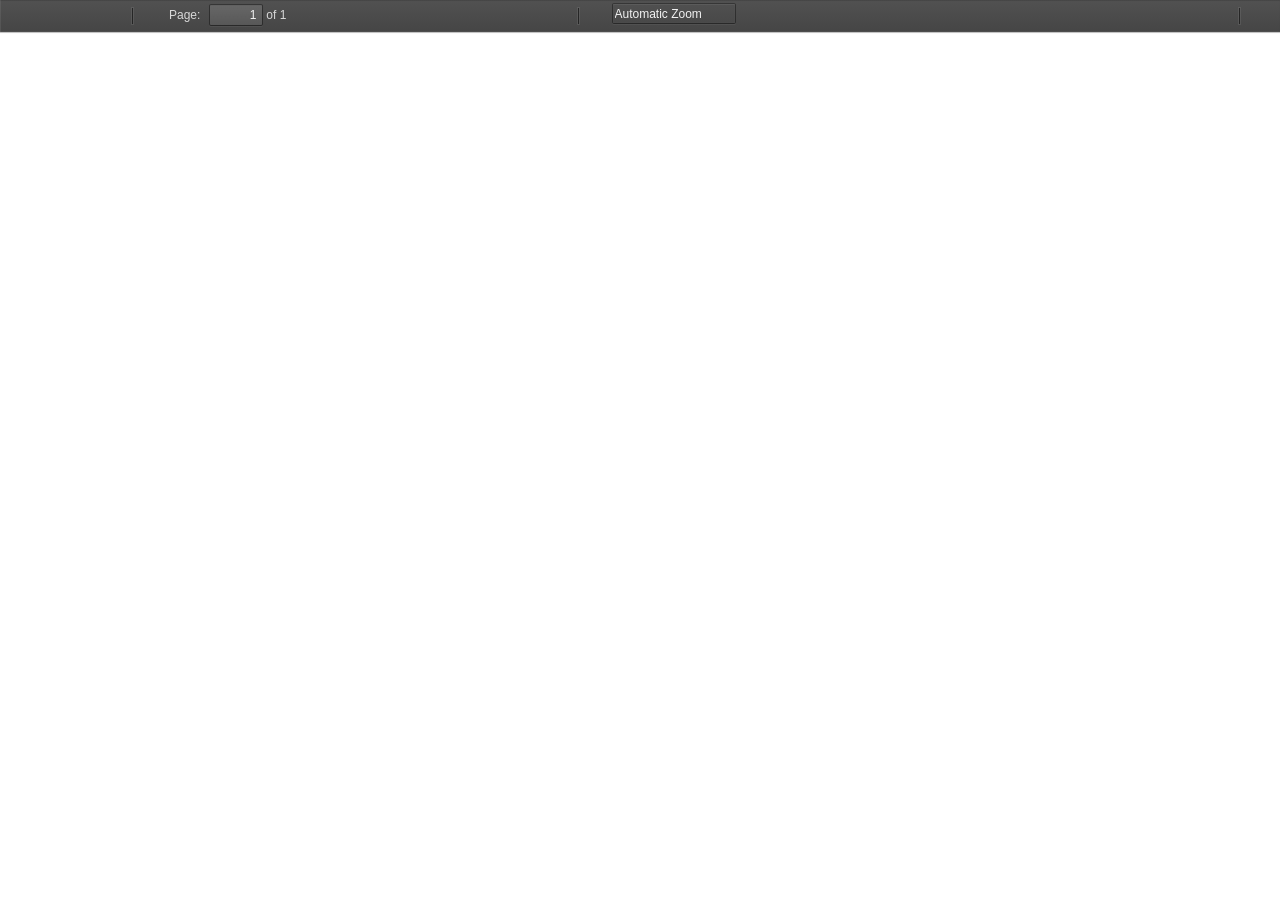
==== a_003.html @ 2f5e7e97 "init commit" ====
<!DOCTYPE html>
<!--
Copyright 2012 Mozilla Foundation

Licensed under the Apache License, Version 2.0 (the "License");
you may not use this file except in compliance with the License.
You may obtain a copy of the License at

    http://www.apache.org/licenses/LICENSE-2.0

Unless required by applicable law or agreed to in writing, software
distributed under the License is distributed on an "AS IS" BASIS,
WITHOUT WARRANTIES OR CONDITIONS OF ANY KIND, either express or implied.
See the License for the specific language governing permissions and
limitations under the License.

Adobe CMap resources are covered by their own copyright and license:
http://sourceforge.net/adobe/cmap/wiki/License/
-->
<html dir="ltr" mozdisallowselectionprint="" moznomarginboxes=""><head>
<meta http-equiv="content-type" content="text/html; charset=UTF-8">
<meta charset="utf-8">
<meta name="viewport" content="width=device-width, initial-scale=1, maximum-scale=1">
<meta name="google" content="notranslate">
<meta name="keywords" content="pdf viewer, pdf reader, online pdf viewer, online pdf reader, web pdf viewer">
<title>No Name</title>

<link rel="stylesheet" href="a_data_003/viewer_1.1.480.css">
<link rel="resource" type="application/l10n" href="https://ehubsoft.herokuapp.com/psviewer/pdfviewer/web/locale/locale.properties">
<script>
var gworkerSrc='https://iblogbox.github.io/js/pdfviewer/pdf.worker_1.1.480.js';
var gcMapUrl='https://ehubsoft.herokuapp.com/psviewer/pdfviewer/web/cmaps/';
</script>
<script src="a_data_003/all_1.1.480.js"></script>
<script src="a_data_003/zip_viewer_1.1.480.js"></script>

<style>
body{
	font-family: Arial, Helvetica, sans-serif;
}
</style>
<script>
function proc_load(bloburl,filename,norevoke){
	document.getElementById('viewerContainer').style.visibility='hidden';
	PDFView.open(bloburl, 0, null, null, null, filename, norevoke);
	setTimeout(function(){
		document.getElementById('viewerContainer').style.visibility='visible';
	},300);
}
function init(){
  document.getElementById('viewBookmark').setAttribute('hidden', 'true');
  document.getElementById('secondaryViewBookmark').setAttribute('hidden', 'true');
  document.getElementById('presentationMode').setAttribute('hidden', 'true');
  document.getElementById('secondaryPresentationMode').setAttribute('hidden', 'true');
}
</script>

  </head>

  <body tabindex="1">
    <div id="outerContainer" class="loadingInProgress">

      <div id="sidebarContainer">
        <div id="toolbarSidebar">
          <div class="splitToolbarButton toggled">
            <button id="viewThumbnail" class="toolbarButton group toggled" title="Show Thumbnails" tabindex="2" data-l10n-id="thumbs">
               <span data-l10n-id="thumbs_label">Thumbnails</span>
            </button>
            <button id="viewOutline" class="toolbarButton group" title="Show Document Outline" tabindex="3" data-l10n-id="outline" disabled="disabled">
               <span data-l10n-id="outline_label">Document Outline</span>
            </button>
            <button id="viewAttachments" class="toolbarButton group" title="Show Attachments" tabindex="4" data-l10n-id="attachments" disabled="disabled">
               <span data-l10n-id="attachments_label">Attachments</span>
            </button>
          </div>
        </div>
        <div id="sidebarContent">
          <div id="thumbnailView"><a href="#page=1" title="Page 1"><div id="thumbnailContainer1" class="thumbnail selected"><div class="thumbnailSelectionRing" style="width: 100px; height: 128px;"></div></div></a></div>
          <div id="outlineView" class="hidden"></div>
          <div id="attachmentsView" class="hidden"></div>
        </div>
      </div>  <!-- sidebarContainer -->

      <div id="mainContainer">
        <div class="findbar hidden doorHanger hiddenSmallView" id="findbar">
          <label for="findInput" class="toolbarLabel" data-l10n-id="find_label">Find:</label>
          <input id="findInput" class="toolbarField" tabindex="91">
          <div class="splitToolbarButton">
            <button class="toolbarButton findPrevious" title="Find the previous occurrence of the phrase" id="findPrevious" tabindex="92" data-l10n-id="find_previous">
              <span data-l10n-id="find_previous_label">Previous</span>
            </button>
            <div class="splitToolbarButtonSeparator"></div>
            <button class="toolbarButton findNext" title="Find the next occurrence of the phrase" id="findNext" tabindex="93" data-l10n-id="find_next">
              <span data-l10n-id="find_next_label">Next</span>
            </button>
          </div>
          <input type="checkbox" id="findHighlightAll" class="toolbarField">
          <label for="findHighlightAll" class="toolbarLabel" tabindex="94" data-l10n-id="find_highlight">Highlight all</label>
          <input type="checkbox" id="findMatchCase" class="toolbarField">
          <label for="findMatchCase" class="toolbarLabel" tabindex="95" data-l10n-id="find_match_case_label">Match case</label>
          <span id="findMsg" class="toolbarLabel"></span>
        </div>  <!-- findbar -->

        <div id="secondaryToolbar" class="secondaryToolbar hidden doorHangerRight">
          <div id="secondaryToolbarButtonContainer" style="max-height: 861px;">
            <button id="secondaryPresentationMode" class="secondaryToolbarButton presentationMode visibleLargeView" title="Switch to Presentation Mode" tabindex="51" data-l10n-id="presentation_mode" hidden="true">
              <span data-l10n-id="presentation_mode_label">Presentation Mode</span>
            </button>

            <button id="secondaryOpenFile" class="secondaryToolbarButton openFile visibleLargeView" title="Open File" tabindex="52" data-l10n-id="open_file">
              <span data-l10n-id="open_file_label">Open</span>
            </button>

			<button id="secondaryPrint" class="secondaryToolbarButton print visibleMediumView" title="Print" tabindex="53" data-l10n-id="print">
              <span data-l10n-id="print_label">Print</span>
            </button>

            <button id="secondaryDownload" class="secondaryToolbarButton download visibleMediumView" title="Download" tabindex="54" data-l10n-id="download">
              <span data-l10n-id="download_label">Download</span>
            </button>

            <a href="#page=1&amp;zoom=auto,-19,804" id="secondaryViewBookmark" class="secondaryToolbarButton bookmark visibleSmallView" title="Current view (copy or open in new window)" tabindex="55" data-l10n-id="bookmark" hidden="true">
              <span data-l10n-id="bookmark_label">Current View</span>
            </a>

            <div class="horizontalToolbarSeparator visibleLargeView"></div>

            <button id="firstPage" class="secondaryToolbarButton firstPage" title="Go to First Page" tabindex="56" data-l10n-id="first_page" disabled="disabled">
              <span data-l10n-id="first_page_label">Go to First Page</span>
            </button>
            <button id="lastPage" class="secondaryToolbarButton lastPage" title="Go to Last Page" tabindex="57" data-l10n-id="last_page" disabled="disabled">
              <span data-l10n-id="last_page_label">Go to Last Page</span>
            </button>

            <div class="horizontalToolbarSeparator"></div>

            <button id="pageRotateCw" class="secondaryToolbarButton rotateCw" title="Rotate Clockwise" tabindex="58" data-l10n-id="page_rotate_cw">
              <span data-l10n-id="page_rotate_cw_label">Rotate Clockwise</span>
            </button>
            <button id="pageRotateCcw" class="secondaryToolbarButton rotateCcw" title="Rotate Counterclockwise" tabindex="59" data-l10n-id="page_rotate_ccw">
              <span data-l10n-id="page_rotate_ccw_label">Rotate Counterclockwise</span>
            </button>

            <div class="horizontalToolbarSeparator"></div>

            <button id="toggleHandTool" class="secondaryToolbarButton handTool" title="Enable hand tool" tabindex="60" data-l10n-id="hand_tool_enable">
              <span data-l10n-id="hand_tool_enable_label">Enable hand tool</span>
            </button>
            
            <div class="horizontalToolbarSeparator"></div>

            <button id="documentProperties" class="secondaryToolbarButton documentProperties" title="Document Properties…" tabindex="61" data-l10n-id="document_properties">
              <span data-l10n-id="document_properties_label">Document Properties…</span>
            </button>
          </div>
        </div>  <!-- secondaryToolbar -->

        <div class="toolbar">
          <div id="toolbarContainer">
            <div id="toolbarViewer">
              <div id="toolbarViewerLeft">
                <button id="sidebarToggle" class="toolbarButton" title="Toggle Sidebar" tabindex="11" data-l10n-id="toggle_sidebar">
                  <span data-l10n-id="toggle_sidebar_label">Toggle Sidebar</span>
                </button>
                <div class="toolbarButtonSpacer"></div>
                <button id="viewFind" class="toolbarButton group hiddenSmallView" title="Find in Document" tabindex="12" data-l10n-id="findbar">
                   <span data-l10n-id="findbar_label">Find</span>
                </button>
                <div class="splitToolbarButton">
                  <button class="toolbarButton pageUp" title="Previous Page" id="previous" tabindex="13" data-l10n-id="previous" disabled="disabled">
                    <span data-l10n-id="previous_label">Previous</span>
                  </button>
                  <div class="splitToolbarButtonSeparator"></div>
                  <button class="toolbarButton pageDown" title="Next Page" id="next" tabindex="14" data-l10n-id="next" disabled="disabled">
                    <span data-l10n-id="next_label">Next</span>
                  </button>
                </div>
                <label id="pageNumberLabel" class="toolbarLabel" for="pageNumber" data-l10n-id="page_label">Page:</label>
                <input type="number" id="pageNumber" class="toolbarField pageNumber" value="1" size="4" min="1" tabindex="15" max="1">
                <span id="numPages" class="toolbarLabel">of 1</span>
              </div>
              <div id="toolbarViewerRight">
                <button id="presentationMode" class="toolbarButton presentationMode hiddenLargeView" title="Switch to Presentation Mode" tabindex="31" data-l10n-id="presentation_mode" hidden="true">
                  <span data-l10n-id="presentation_mode_label">Presentation Mode</span>
                </button>

                <button id="openFile" class="toolbarButton openFile hiddenLargeView" title="Open File" tabindex="32" data-l10n-id="open_file">
                  <span data-l10n-id="open_file_label">Open</span>
                </button>

                <button id="print" class="toolbarButton print hiddenMediumView" title="Print" tabindex="33" data-l10n-id="print">
                  <span data-l10n-id="print_label">Print</span>
                </button>

                <button id="download" class="toolbarButton download hiddenMediumView" title="Download" tabindex="34" data-l10n-id="download">
                  <span data-l10n-id="download_label">Download</span>
                </button>
                <!-- <div class="toolbarButtonSpacer"></div> -->
                <a href="#page=1&amp;zoom=auto,-19,804" id="viewBookmark" class="toolbarButton bookmark hiddenSmallView" title="Current view (copy or open in new window)" tabindex="35" data-l10n-id="bookmark" hidden="true">
                  <span data-l10n-id="bookmark_label">Current View</span>
                </a>

                <div class="verticalToolbarSeparator hiddenSmallView"></div>
                
                <button id="secondaryToolbarToggle" class="toolbarButton" title="Tools" tabindex="36" data-l10n-id="tools">
                  <span data-l10n-id="tools_label">Tools</span>
                </button> 
              </div>
              <div class="outerCenter">
                <div class="innerCenter" id="toolbarViewerMiddle">
                  <div class="splitToolbarButton">
                    <button id="zoomOut" class="toolbarButton zoomOut" title="Zoom Out" tabindex="21" data-l10n-id="zoom_out">
                      <span data-l10n-id="zoom_out_label">Zoom Out</span>
                    </button>
                    <div class="splitToolbarButtonSeparator"></div>
                    <button id="zoomIn" class="toolbarButton zoomIn" title="Zoom In" tabindex="22" data-l10n-id="zoom_in">
                      <span data-l10n-id="zoom_in_label">Zoom In</span>
                     </button>
                  </div>
                  <span id="scaleSelectContainer" class="dropdownToolbarButton" style="min-width: 102px; max-width: 102px;">
                     <select id="scaleSelect" title="Zoom" tabindex="23" data-l10n-id="zoom" style="min-width: 124px;">
                      <option id="pageAutoOption" title="" value="auto" selected="selected" data-l10n-id="page_scale_auto">Automatic Zoom</option>
                      <option id="pageActualOption" title="" value="page-actual" data-l10n-id="page_scale_actual">Actual Size</option>
                      <option id="pageFitOption" title="" value="page-fit" data-l10n-id="page_scale_fit">Page Fit</option>
                      <option id="pageWidthOption" title="" value="page-width" data-l10n-id="page_scale_width">Page Width</option>
                      <option id="customScaleOption" title="" value="custom"></option>
                      <option title="" value="0.5">50%</option>
                      <option title="" value="0.75">75%</option>
                      <option title="" value="1">100%</option>
                      <option title="" value="1.25">125%</option>
                      <option title="" value="1.5">150%</option>
                      <option title="" value="2">200%</option>
                      <option title="" value="3">300%</option>
                      <option title="" value="4">400%</option>
                    </select>
                  </span>
                </div>
              </div>
            </div>
            <div id="loadingBar" class="hidden">
              <div class="progress indeterminate" style="height: 100%; width: 100%;">
                <div class="glimmer">
                </div>
              </div>
            </div>
          </div>
        </div>

        <menu type="context" id="viewerContextMenu">
          <menuitem id="contextFirstPage" label="First Page" data-l10n-id="first_page" title="Go to First Page"></menuitem>
          <menuitem id="contextLastPage" label="Last Page" data-l10n-id="last_page" title="Go to Last Page"></menuitem>
          <menuitem id="contextPageRotateCw" label="Rotate Clockwise" data-l10n-id="page_rotate_cw" title="Rotate Clockwise"></menuitem>
          <menuitem id="contextPageRotateCcw" label="Rotate Counter-Clockwise" data-l10n-id="page_rotate_ccw" title="Rotate Counterclockwise"></menuitem>
        </menu>

        <div id="viewerContainer" tabindex="0" style="visibility: visible;">
          <div id="viewer"><div id="pageContainer1" class="page" style="width: 666px; height: 863px;" data-page-number="1" data-loaded="true"><div style="width: 666px; height: 863px;" class="canvasWrapper"><canvas id="page1" width="666" height="863" style="width: 666px; height: 863px;"></canvas></div><div class="textLayer" style="width: 666px; height: 863px;"></div></div></div>
        </div>

        <div id="errorWrapper" hidden="true">
          <div id="errorMessageLeft">
            <span id="errorMessage"></span>
            <button id="errorShowMore" data-l10n-id="error_more_info">More Information</button>
            <button id="errorShowLess" data-l10n-id="error_less_info" hidden="true">Less Information</button>
          </div>
          <div id="errorMessageRight">
            <button id="errorClose" data-l10n-id="error_close">Close</button>
          </div>
          <div class="clearBoth"></div>
          <textarea id="errorMoreInfo" hidden="true" readonly="readonly"></textarea>
        </div>
      </div> <!-- mainContainer -->

      <div id="overlayContainer" class="hidden">
        <div id="passwordOverlay" class="container hidden">
          <div class="dialog">
            <div class="row">
              <p id="passwordText" data-l10n-id="password_label">Enter the password to open this PDF file.</p>
            </div>
            <div class="row">
              <input type="password" id="password" class="toolbarField">
            </div>
            <div class="buttonRow">
              <button id="passwordCancel" class="overlayButton"><span data-l10n-id="password_cancel">Cancel</span></button>
              <button id="passwordSubmit" class="overlayButton"><span data-l10n-id="password_ok">OK</span></button>
            </div>
          </div>
        </div>
        <div id="documentPropertiesOverlay" class="container hidden">
          <div class="dialog">
            <div class="row">
              <span data-l10n-id="document_properties_file_name">File name:</span> <p id="fileNameField">-</p>
            </div>
            <div class="row">
              <span data-l10n-id="document_properties_file_size">File size:</span> <p id="fileSizeField">-</p>
            </div>
            <div class="separator"></div>
            <div class="row">
              <span data-l10n-id="document_properties_title">Title:</span> <p id="titleField">-</p>
            </div>
            <div class="row">
              <span data-l10n-id="document_properties_author">Author:</span> <p id="authorField">-</p>
            </div>
            <div class="row">
              <span data-l10n-id="document_properties_subject">Subject:</span> <p id="subjectField">-</p>
            </div>
            <div class="row">
              <span data-l10n-id="document_properties_keywords">Keywords:</span> <p id="keywordsField">-</p>
            </div>
            <div class="row">
              <span data-l10n-id="document_properties_creation_date">Creation Date:</span> <p id="creationDateField">-</p>
            </div>
            <div class="row">
              <span data-l10n-id="document_properties_modification_date">Modification Date:</span> <p id="modificationDateField">-</p>
            </div>
            <div class="row">
              <span data-l10n-id="document_properties_creator">Creator:</span> <p id="creatorField">-</p>
            </div>
            <div class="separator"></div>
            <div class="row">
              <span data-l10n-id="document_properties_producer">PDF Producer:</span> <p id="producerField">-</p>
            </div>
            <div class="row">
              <span data-l10n-id="document_properties_version">PDF Version:</span> <p id="versionField">-</p>
            </div>
            <div class="row">
              <span data-l10n-id="document_properties_page_count">Page Count:</span> <p id="pageCountField">-</p>
            </div>
            <div class="buttonRow">
              <button id="documentPropertiesClose" class="overlayButton"><span data-l10n-id="document_properties_close">Close</span></button>
            </div>
          </div>
        </div>
      </div>  <!-- overlayContainer -->

    </div> <!-- outerContainer -->
    <div id="printContainer"></div>
<div id="mozPrintCallback-shim" hidden="">
  <style scoped="">
#mozPrintCallback-shim {
  position: fixed;
  top: 0;
  left: 0;
  height: 100%;
  width: 100%;
  z-index: 9999999;

  display: block;
  text-align: center;
  background-color: rgba(0, 0, 0, 0.5);
}
#mozPrintCallback-shim[hidden] {
  display: none;
}
@media print {
  #mozPrintCallback-shim {
    display: none;
  }
}

#mozPrintCallback-shim .mozPrintCallback-dialog-box {
  display: inline-block;
  margin: -50px auto 0;
  position: relative;
  top: 45%;
  left: 0;
  min-width: 220px;
  max-width: 400px;

  padding: 9px;

  border: 1px solid hsla(0, 0%, 0%, .5);
  border-radius: 2px;
  box-shadow: 0 1px 4px rgba(0, 0, 0, 0.3);

  background-color: #474747;

  color: hsl(0, 0%, 85%);
  font-size: 16px;
  line-height: 20px;
}
#mozPrintCallback-shim .progress-row {
  clear: both;
  padding: 1em 0;
}
#mozPrintCallback-shim progress {
  width: 100%;
}
#mozPrintCallback-shim .relative-progress {
  clear: both;
  float: right;
}
#mozPrintCallback-shim .progress-actions {
  clear: both;
}
  </style>
  <div class="mozPrintCallback-dialog-box">
    <!-- TODO: Localise the following strings -->
    Preparing document for printing...
    <div class="progress-row">
      <progress value="0" max="100"></progress>
      <span class="relative-progress">0%</span>
    </div>
    <div class="progress-actions">
      <input type="button" value="Cancel" class="mozPrintCallback-cancel">
    </div>
  </div>
</div>

<script>
init();
</script>


<input id="fileInput" class="fileInput" type="file" accept=".pdf"></body></html>
---- a_data_003/viewer_1.1.480.css ----
/* Copyright 2012 Mozilla Foundation
 *
 * Licensed under the Apache License, Version 2.0 (the "License");
 * you may not use this file except in compliance with the License.
 * You may obtain a copy of the License at
 *
 *     http://www.apache.org/licenses/LICENSE-2.0
 *
 * Unless required by applicable law or agreed to in writing, software
 * distributed under the License is distributed on an "AS IS" BASIS,
 * WITHOUT WARRANTIES OR CONDITIONS OF ANY KIND, either express or implied.
 * See the License for the specific language governing permissions and
 * limitations under the License.
 */

* {
  padding: 0;
  margin: 0;
}

html {
  height: 100%;
  /* Font size is needed to make the activity bar the correct size. */
  font-size: 10px;
}

body {
  height: 100%;
  /*background-color: #404040;*/
  background-color: white; /*edit*/
  background-image: url(images/texture.png);
}

body,
input,
button,
select {
  font: message-box;
  outline: none;
}

.hidden {
  display: none !important;
}
[hidden] {
  display: none !important;
}

#viewerContainer:-webkit-full-screen {
  top: 0px;
  border-top: 2px solid transparent;
  background-color: #000;
  width: 100%;
  height: 100%;
  overflow: hidden;
  cursor: none;
}

#viewerContainer:-moz-full-screen {
  top: 0px;
  border-top: 2px solid transparent;
  background-color: #000;
  width: 100%;
  height: 100%;
  overflow: hidden;
  cursor: none;
}

#viewerContainer:-ms-fullscreen {
  top: 0px !important;
  border-top: 2px solid transparent;
  width: 100%;
  height: 100%;
  overflow: hidden !important;
  cursor: none;
}

#viewerContainer:-ms-fullscreen::-ms-backdrop {
  background-color: #000;
}

#viewerContainer:fullscreen {
  top: 0px;
  border-top: 2px solid transparent;
  background-color: #000;
  width: 100%;
  height: 100%;
  overflow: hidden;
  cursor: none;
}

:-webkit-full-screen .page {
  margin-bottom: 100%;
  border: 0;
}

:-moz-full-screen .page {
  margin-bottom: 100%;
  border: 0;
}

:-ms-fullscreen .page {
  margin-bottom: 100% !important;
  border: 0;
}

:fullscreen .page {
  margin-bottom: 100%;
  border: 0;
}

:-webkit-full-screen a:not(.internalLink) {
  display: none;
}

:-moz-full-screen a:not(.internalLink) {
  display: none;
}

:-ms-fullscreen a:not(.internalLink) {
  display: none !important;
}

:fullscreen a:not(.internalLink) {
  display: none;
}

:-webkit-full-screen .textLayer > div {
  cursor: none;
}

:-moz-full-screen .textLayer > div {
  cursor: none;
}

:fullscreen .textLayer > div {
  cursor: none;
}

#viewerContainer.presentationControls,
#viewerContainer.presentationControls .textLayer > div {
  cursor: default;
}

/* outer/inner center provides horizontal center */
.outerCenter {
  pointer-events: none;
  position: relative;
}
html[dir='ltr'] .outerCenter {
  float: right;
  right: 50%;
}
html[dir='rtl'] .outerCenter {
  float: left;
  left: 50%;
}
.innerCenter {
  pointer-events: auto;
  position: relative;
}
html[dir='ltr'] .innerCenter {
  float: right;
  right: -50%;
}
html[dir='rtl'] .innerCenter {
  float: left;
  left: -50%;
}

#outerContainer {
  width: 100%;
  height: 100%;
  position: relative;
}

#sidebarContainer {
  position: absolute;
  top: 0;
  bottom: 0;
  width: 200px;
  visibility: hidden;
  -webkit-transition-duration: 200ms;
  -webkit-transition-timing-function: ease;
  transition-duration: 200ms;
  transition-timing-function: ease;

}
html[dir='ltr'] #sidebarContainer {
  -webkit-transition-property: left;
  transition-property: left;
  left: -200px;
}
html[dir='rtl'] #sidebarContainer {
  -webkit-transition-property: right;
  transition-property: right;
  right: -200px;
}

#outerContainer.sidebarMoving > #sidebarContainer,
#outerContainer.sidebarOpen > #sidebarContainer {
  visibility: visible;
}
html[dir='ltr'] #outerContainer.sidebarOpen > #sidebarContainer {
  left: 0px;
}
html[dir='rtl'] #outerContainer.sidebarOpen > #sidebarContainer {
  right: 0px;
}

#mainContainer {
  position: absolute;
  top: 0;
  right: 0;
  bottom: 0;
  left: 0;
  min-width: 320px;
  -webkit-transition-duration: 200ms;
  -webkit-transition-timing-function: ease;
  transition-duration: 200ms;
  transition-timing-function: ease;
}
html[dir='ltr'] #outerContainer.sidebarOpen > #mainContainer {
  -webkit-transition-property: left;
  transition-property: left;
  left: 200px;
}
html[dir='rtl'] #outerContainer.sidebarOpen > #mainContainer {
  -webkit-transition-property: right;
  transition-property: right;
  right: 200px;
}

#sidebarContent {
  top: 32px;
  bottom: 0;
  overflow: auto;
  -webkit-overflow-scrolling: touch;
  position: absolute;
  width: 200px;
  background-color: hsla(0,0%,0%,.1);
}
html[dir='ltr'] #sidebarContent {
  left: 0;
  box-shadow: inset -1px 0 0 hsla(0,0%,0%,.25);
}
html[dir='rtl'] #sidebarContent {
  right: 0;
  box-shadow: inset 1px 0 0 hsla(0,0%,0%,.25);
}

#viewerContainer {
  overflow: auto;
  -webkit-overflow-scrolling: touch;
  position: absolute;
  top: 32px;
  right: 0;
  bottom: 0;
  left: 0;
  outline: none;
}
html[dir='ltr'] #viewerContainer {
  box-shadow: inset 1px 0 0 hsla(0,0%,100%,.05);
}
html[dir='rtl'] #viewerContainer {
  box-shadow: inset -1px 0 0 hsla(0,0%,100%,.05);
}

.toolbar {
  position: relative;
  left: 0;
  right: 0;
  z-index: 9999;
  cursor: default;
}

#toolbarContainer {
  width: 100%;
}

#toolbarSidebar {
  width: 200px;
  height: 32px;
  background-color: #424242; /* fallback */
  background-image: url(images/texture.png),
                    linear-gradient(hsla(0,0%,30%,.99), hsla(0,0%,25%,.95));
}
html[dir='ltr'] #toolbarSidebar {
  box-shadow: inset -1px 0 0 rgba(0, 0, 0, 0.25),
              inset 0 -1px 0 hsla(0,0%,100%,.05),
              0 1px 0 hsla(0,0%,0%,.15),
              0 0 1px hsla(0,0%,0%,.1);
}
html[dir='rtl'] #toolbarSidebar {
  box-shadow: inset 1px 0 0 rgba(0, 0, 0, 0.25),
              inset 0 1px 0 hsla(0,0%,100%,.05),
              0 1px 0 hsla(0,0%,0%,.15),
              0 0 1px hsla(0,0%,0%,.1);
}

#toolbarContainer, .findbar, .secondaryToolbar {
  position: relative;
  height: 32px;
  background-color: #474747; /* fallback */
  background-image: url(images/texture.png),
                    linear-gradient(hsla(0,0%,32%,.99), hsla(0,0%,27%,.95));
}
html[dir='ltr'] #toolbarContainer, .findbar, .secondaryToolbar {
  box-shadow: inset 1px 0 0 hsla(0,0%,100%,.08),
              inset 0 1px 1px hsla(0,0%,0%,.15),
              inset 0 -1px 0 hsla(0,0%,100%,.05),
              0 1px 0 hsla(0,0%,0%,.15),
              0 1px 1px hsla(0,0%,0%,.1);
}
html[dir='rtl'] #toolbarContainer, .findbar, .secondaryToolbar {
  box-shadow: inset -1px 0 0 hsla(0,0%,100%,.08),
              inset 0 1px 1px hsla(0,0%,0%,.15),
              inset 0 -1px 0 hsla(0,0%,100%,.05),
              0 1px 0 hsla(0,0%,0%,.15),
              0 1px 1px hsla(0,0%,0%,.1);
}

#toolbarViewer {
  height: 32px;
}

#loadingBar {
  position: relative;
  width: 100%;
  height: 4px;
  background-color: #F3F3F3; /*edit*/
  border-bottom: 1px solid #F3F3F3;
}

#loadingBar .progress {
  position: absolute;
  top: 0;
  left: 0;
  width: 0%;
  height: 100%;
  background-color: #B2B2B2; /*edit*/
  overflow: hidden;
  -webkit-transition: width 200ms;
  transition: width 200ms;
}

@-webkit-keyframes progressIndeterminate {
  0% { left: 0%; }
  50% { left: 100%; }
  100% { left: 100%; }
}

@keyframes progressIndeterminate {
  0% { left: 0%; }
  50% { left: 100%; }
  100% { left: 100%; }
}

#loadingBar .progress.indeterminate {
  background-color: #999;
  -webkit-transition: none;
  transition: none;
}

#loadingBar .indeterminate .glimmer {
  position: absolute;
  top: 0;
  left: 0;
  height: 100%;
  width: 50px;

  background-image: linear-gradient(to right, #999 0%, #fff 50%, #999 100%);
  background-size: 100% 100%;
  background-repeat: no-repeat;

  -webkit-animation: progressIndeterminate 2s linear infinite;
  animation: progressIndeterminate 2s linear infinite;
}

.findbar, .secondaryToolbar {
  top: 32px;
  position: absolute;
  z-index: 10000;
  height: 32px;

  min-width: 16px;
  padding: 0px 6px 0px 6px;
  margin: 4px 2px 4px 2px;
  color: hsl(0,0%,85%);
  font-size: 12px;
  line-height: 14px;
  text-align: left;
  cursor: default;
}

html[dir='ltr'] .findbar {
  left: 68px;
}

html[dir='rtl'] .findbar {
  right: 68px;
}

.findbar label {
  -webkit-user-select: none;
  -moz-user-select: none;
}

#findInput[data-status="pending"] {
  background-image: url(images/loading-small.png);
  background-repeat: no-repeat;
  background-position: right;
}

.secondaryToolbar {
  padding: 6px;
  height: auto;
  z-index: 30000;
}
html[dir='ltr'] .secondaryToolbar {
  right: 4px;
}
html[dir='rtl'] .secondaryToolbar {
  left: 4px;
}

#secondaryToolbarButtonContainer {
  max-width: 200px;
  max-height: 400px;
  overflow-y: auto;
  -webkit-overflow-scrolling: touch;
  margin-bottom: -4px;
}

.doorHanger,
.doorHangerRight {
  border: 1px solid hsla(0,0%,0%,.5);
  border-radius: 2px;
  box-shadow: 0 1px 4px rgba(0, 0, 0, 0.3);
}
.doorHanger:after, .doorHanger:before,
.doorHangerRight:after, .doorHangerRight:before {
  bottom: 100%;
  border: solid transparent;
  content: " ";
  height: 0;
  width: 0;
  position: absolute;
  pointer-events: none;
}
.doorHanger:after,
.doorHangerRight:after {
  border-bottom-color: hsla(0,0%,32%,.99);
  border-width: 8px;
}
.doorHanger:before,
.doorHangerRight:before {
  border-bottom-color: hsla(0,0%,0%,.5);
  border-width: 9px;
}

html[dir='ltr'] .doorHanger:after,
html[dir='rtl'] .doorHangerRight:after {
  left: 13px;
  margin-left: -8px;
}

html[dir='ltr'] .doorHanger:before,
html[dir='rtl'] .doorHangerRight:before {
  left: 13px;
  margin-left: -9px;
}

html[dir='rtl'] .doorHanger:after,
html[dir='ltr'] .doorHangerRight:after {
  right: 13px;
  margin-right: -8px;
}

html[dir='rtl'] .doorHanger:before,
html[dir='ltr'] .doorHangerRight:before {
  right: 13px;
  margin-right: -9px;
}

#findMsg {
  font-style: italic;
  color: #A6B7D0;
}

.notFound {
  background-color: rgb(255, 137, 153);
}

html[dir='ltr'] #toolbarViewerLeft {
  margin-left: -1px;
}
html[dir='rtl'] #toolbarViewerRight {
  margin-right: -1px;
}

html[dir='ltr'] #toolbarViewerLeft,
html[dir='rtl'] #toolbarViewerRight {
  position: absolute;
  top: 0;
  left: 0;
}
html[dir='ltr'] #toolbarViewerRight,
html[dir='rtl'] #toolbarViewerLeft {
  position: absolute;
  top: 0;
  right: 0;
}
html[dir='ltr'] #toolbarViewerLeft > *,
html[dir='ltr'] #toolbarViewerMiddle > *,
html[dir='ltr'] #toolbarViewerRight > *,
html[dir='ltr'] .findbar > * {
  position: relative;
  float: left;
}
html[dir='rtl'] #toolbarViewerLeft > *,
html[dir='rtl'] #toolbarViewerMiddle > *,
html[dir='rtl'] #toolbarViewerRight > *,
html[dir='rtl'] .findbar > * {
  position: relative;
  float: right;
}

html[dir='ltr'] .splitToolbarButton {
  margin: 3px 2px 4px 0;
  display: inline-block;
}
html[dir='rtl'] .splitToolbarButton {
  margin: 3px 0 4px 2px;
  display: inline-block;
}
html[dir='ltr'] .splitToolbarButton > .toolbarButton {
  border-radius: 0;
  float: left;
}
html[dir='rtl'] .splitToolbarButton > .toolbarButton {
  border-radius: 0;
  float: right;
}

.toolbarButton,
.secondaryToolbarButton,
.overlayButton {
  border: 0 none;
  background: none;
  width: 32px;
  height: 25px;
}

.toolbarButton > span {
  display: inline-block;
  width: 0;
  height: 0;
  overflow: hidden;
}

.toolbarButton[disabled],
.secondaryToolbarButton[disabled],
.overlayButton[disabled] {
  opacity: .5;
}

.toolbarButton.group {
  margin-right: 0;
}

.splitToolbarButton.toggled .toolbarButton {
  margin: 0;
}

.splitToolbarButton:hover > .toolbarButton,
.splitToolbarButton:focus > .toolbarButton,
.splitToolbarButton.toggled > .toolbarButton,
.toolbarButton.textButton {
  background-color: hsla(0,0%,0%,.12);
  background-image: linear-gradient(hsla(0,0%,100%,.05), hsla(0,0%,100%,0));
  background-clip: padding-box;
  border: 1px solid hsla(0,0%,0%,.35);
  border-color: hsla(0,0%,0%,.32) hsla(0,0%,0%,.38) hsla(0,0%,0%,.42);
  box-shadow: 0 1px 0 hsla(0,0%,100%,.05) inset,
              0 0 1px hsla(0,0%,100%,.15) inset,
              0 1px 0 hsla(0,0%,100%,.05);
  -webkit-transition-property: background-color, border-color, box-shadow;
  -webkit-transition-duration: 150ms;
  -webkit-transition-timing-function: ease;
  transition-property: background-color, border-color, box-shadow;
  transition-duration: 150ms;
  transition-timing-function: ease;

}
.splitToolbarButton > .toolbarButton:hover,
.splitToolbarButton > .toolbarButton:focus,
.dropdownToolbarButton:hover,
.overlayButton:hover,
.toolbarButton.textButton:hover,
.toolbarButton.textButton:focus {
  background-color: hsla(0,0%,0%,.2);
  box-shadow: 0 1px 0 hsla(0,0%,100%,.05) inset,
              0 0 1px hsla(0,0%,100%,.15) inset,
              0 0 1px hsla(0,0%,0%,.05);
  z-index: 199;
}
.splitToolbarButton > .toolbarButton {
  position: relative;
}
html[dir='ltr'] .splitToolbarButton > .toolbarButton:first-child,
html[dir='rtl'] .splitToolbarButton > .toolbarButton:last-child {
  position: relative;
  margin: 0;
  margin-right: -1px;
  border-top-left-radius: 2px;
  border-bottom-left-radius: 2px;
  border-right-color: transparent;
}
html[dir='ltr'] .splitToolbarButton > .toolbarButton:last-child,
html[dir='rtl'] .splitToolbarButton > .toolbarButton:first-child {
  position: relative;
  margin: 0;
  margin-left: -1px;
  border-top-right-radius: 2px;
  border-bottom-right-radius: 2px;
  border-left-color: transparent;
}
.splitToolbarButtonSeparator {
  padding: 8px 0;
  width: 1px;
  background-color: hsla(0,0%,0%,.5);
  z-index: 99;
  box-shadow: 0 0 0 1px hsla(0,0%,100%,.08);
  display: inline-block;
  margin: 5px 0;
}
html[dir='ltr'] .splitToolbarButtonSeparator {
  float: left;
}
html[dir='rtl'] .splitToolbarButtonSeparator {
  float: right;
}
.splitToolbarButton:hover > .splitToolbarButtonSeparator,
.splitToolbarButton.toggled > .splitToolbarButtonSeparator {
  padding: 12px 0;
  margin: 1px 0;
  box-shadow: 0 0 0 1px hsla(0,0%,100%,.03);
  -webkit-transition-property: padding;
  -webkit-transition-duration: 10ms;
  -webkit-transition-timing-function: ease;
  transition-property: padding;
  transition-duration: 10ms;
  transition-timing-function: ease;
}

.toolbarButton,
.dropdownToolbarButton,
.secondaryToolbarButton,
.overlayButton {
  min-width: 16px;
  padding: 2px 6px 0;
  border: 1px solid transparent;
  border-radius: 2px;
  color: hsla(0,0%,100%,.8);
  font-size: 12px;
  line-height: 14px;
  -webkit-user-select: none;
  -moz-user-select: none;
  -ms-user-select: none;
  /* Opera does not support user-select, use <... unselectable="on"> instead */
  cursor: default;
  -webkit-transition-property: background-color, border-color, box-shadow;
  -webkit-transition-duration: 150ms;
  -webkit-transition-timing-function: ease;
  transition-property: background-color, border-color, box-shadow;
  transition-duration: 150ms;
  transition-timing-function: ease;
}

html[dir='ltr'] .toolbarButton,
html[dir='ltr'] .overlayButton,
html[dir='ltr'] .dropdownToolbarButton {
  margin: 3px 2px 4px 0;
}
html[dir='rtl'] .toolbarButton,
html[dir='rtl'] .overlayButton,
html[dir='rtl'] .dropdownToolbarButton {
  margin: 3px 0 4px 2px;
}

.toolbarButton:hover,
.toolbarButton:focus,
.dropdownToolbarButton,
.overlayButton,
.secondaryToolbarButton:hover,
.secondaryToolbarButton:focus {
  background-color: hsla(0,0%,0%,.12);
  background-image: linear-gradient(hsla(0,0%,100%,.05), hsla(0,0%,100%,0));
  background-clip: padding-box;
  border: 1px solid hsla(0,0%,0%,.35);
  border-color: hsla(0,0%,0%,.32) hsla(0,0%,0%,.38) hsla(0,0%,0%,.42);
  box-shadow: 0 1px 0 hsla(0,0%,100%,.05) inset,
              0 0 1px hsla(0,0%,100%,.15) inset,
              0 1px 0 hsla(0,0%,100%,.05);
}

.toolbarButton:hover:active,
.overlayButton:hover:active,
.dropdownToolbarButton:hover:active,
.secondaryToolbarButton:hover:active {
  background-color: hsla(0,0%,0%,.2);
  background-image: linear-gradient(hsla(0,0%,100%,.05), hsla(0,0%,100%,0));
  border-color: hsla(0,0%,0%,.35) hsla(0,0%,0%,.4) hsla(0,0%,0%,.45);
  box-shadow: 0 1px 1px hsla(0,0%,0%,.1) inset,
              0 0 1px hsla(0,0%,0%,.2) inset,
              0 1px 0 hsla(0,0%,100%,.05);
  -webkit-transition-property: background-color, border-color, box-shadow;
  -webkit-transition-duration: 10ms;
  -webkit-transition-timing-function: linear;
  transition-property: background-color, border-color, box-shadow;
  transition-duration: 10ms;
  transition-timing-function: linear;
}

.toolbarButton.toggled,
.splitToolbarButton.toggled > .toolbarButton.toggled,
.secondaryToolbarButton.toggled {
  background-color: hsla(0,0%,0%,.3);
  background-image: linear-gradient(hsla(0,0%,100%,.05), hsla(0,0%,100%,0));
  border-color: hsla(0,0%,0%,.4) hsla(0,0%,0%,.45) hsla(0,0%,0%,.5);
  box-shadow: 0 1px 1px hsla(0,0%,0%,.1) inset,
              0 0 1px hsla(0,0%,0%,.2) inset,
              0 1px 0 hsla(0,0%,100%,.05);
  -webkit-transition-property: background-color, border-color, box-shadow;
  -webkit-transition-duration: 10ms;
  -webkit-transition-timing-function: linear;
  transition-property: background-color, border-color, box-shadow;
  transition-duration: 10ms;
  transition-timing-function: linear;
}

.toolbarButton.toggled:hover:active,
.splitToolbarButton.toggled > .toolbarButton.toggled:hover:active,
.secondaryToolbarButton.toggled:hover:active {
  background-color: hsla(0,0%,0%,.4);
  border-color: hsla(0,0%,0%,.4) hsla(0,0%,0%,.5) hsla(0,0%,0%,.55);
  box-shadow: 0 1px 1px hsla(0,0%,0%,.2) inset,
              0 0 1px hsla(0,0%,0%,.3) inset,
              0 1px 0 hsla(0,0%,100%,.05);
}

.dropdownToolbarButton {
  width: 120px;
  max-width: 120px;
  padding: 3px 2px 2px;
  overflow: hidden;
  background: url(images/toolbarButton-menuArrows.png) no-repeat;
}
html[dir='ltr'] .dropdownToolbarButton {
  background-position: 95%;
}
html[dir='rtl'] .dropdownToolbarButton {
  background-position: 5%;
}

.dropdownToolbarButton > select {
  -webkit-appearance: none;
  -moz-appearance: none; /* in the future this might matter, see bugzilla bug #649849 */
  min-width: 140px;
  font-size: 12px;
  color: hsl(0,0%,95%);
  margin: 0;
  padding: 0;
  border: none;
  background: rgba(0,0,0,0); /* Opera does not support 'transparent' <select> background */
}

.dropdownToolbarButton > select > option {
  background: hsl(0,0%,24%);
}

#customScaleOption {
  display: none;
}

#pageWidthOption {
  border-bottom: 1px rgba(255, 255, 255, .5) solid;
}

html[dir='ltr'] .splitToolbarButton:first-child,
html[dir='ltr'] .toolbarButton:first-child,
html[dir='rtl'] .splitToolbarButton:last-child,
html[dir='rtl'] .toolbarButton:last-child {
  margin-left: 4px;
}
html[dir='ltr'] .splitToolbarButton:last-child,
html[dir='ltr'] .toolbarButton:last-child,
html[dir='rtl'] .splitToolbarButton:first-child,
html[dir='rtl'] .toolbarButton:first-child {
  margin-right: 4px;
}

.toolbarButtonSpacer {
  width: 30px;
  display: inline-block;
  height: 1px;
}

.toolbarButtonFlexibleSpacer {
  -webkit-box-flex: 1;
  -moz-box-flex: 1;
  min-width: 30px;
}

html[dir='ltr'] #findPrevious {
  margin-left: 3px;
}
html[dir='ltr'] #findNext {
  margin-right: 3px;
}

html[dir='rtl'] #findPrevious {
  margin-right: 3px;
}
html[dir='rtl'] #findNext {
  margin-left: 3px;
}

.toolbarButton::before,
.secondaryToolbarButton::before {
  /* All matching images have a size of 16x16
   * All relevant containers have a size of 32x25 */
  position: absolute;
  display: inline-block;
  top: 4px;
  left: 7px;
}

html[dir="ltr"] .secondaryToolbarButton::before {
  left: 4px;
}
html[dir="rtl"] .secondaryToolbarButton::before {
  right: 4px;
}

html[dir='ltr'] .toolbarButton#sidebarToggle::before {
  content: url(images/toolbarButton-sidebarToggle.png);
}
html[dir='rtl'] .toolbarButton#sidebarToggle::before {
  content: url(images/toolbarButton-sidebarToggle-rtl.png);
}

html[dir='ltr'] .toolbarButton#secondaryToolbarToggle::before {
  content: url(images/toolbarButton-secondaryToolbarToggle.png);
}
html[dir='rtl'] .toolbarButton#secondaryToolbarToggle::before {
  content: url(images/toolbarButton-secondaryToolbarToggle-rtl.png);
}

html[dir='ltr'] .toolbarButton.findPrevious::before {
  content: url(images/findbarButton-previous.png);
}
html[dir='rtl'] .toolbarButton.findPrevious::before {
  content: url(images/findbarButton-previous-rtl.png);
}

html[dir='ltr'] .toolbarButton.findNext::before {
  content: url(images/findbarButton-next.png);
}
html[dir='rtl'] .toolbarButton.findNext::before {
  content: url(images/findbarButton-next-rtl.png);
}

html[dir='ltr'] .toolbarButton.pageUp::before {
  content: url(images/toolbarButton-pageUp.png);
}
html[dir='rtl'] .toolbarButton.pageUp::before {
  content: url(images/toolbarButton-pageUp-rtl.png);
}

html[dir='ltr'] .toolbarButton.pageDown::before {
  content: url(images/toolbarButton-pageDown.png);
}
html[dir='rtl'] .toolbarButton.pageDown::before {
  content: url(images/toolbarButton-pageDown-rtl.png);
}

.toolbarButton.zoomOut::before {
  content: url(images/toolbarButton-zoomOut.png);
}

.toolbarButton.zoomIn::before {
  content: url(images/toolbarButton-zoomIn.png);
}

.toolbarButton.presentationMode::before,
.secondaryToolbarButton.presentationMode::before {
  content: url(images/toolbarButton-presentationMode.png);
}

.toolbarButton.print::before,
.secondaryToolbarButton.print::before {
  content: url(images/toolbarButton-print.png);
}

.toolbarButton.openFile::before,
.secondaryToolbarButton.openFile::before {
  content: url(images/toolbarButton-openFile.png);
}

.toolbarButton.download::before,
.secondaryToolbarButton.download::before {
  content: url(images/toolbarButton-download.png);
}

.toolbarButton.bookmark,
.secondaryToolbarButton.bookmark {
  -webkit-box-sizing: border-box;
  -moz-box-sizing: border-box;
  box-sizing: border-box;
  outline: none;
  padding-top: 4px;
  text-decoration: none;
}
.secondaryToolbarButton.bookmark {
  padding-top: 5px;
}

.bookmark[href='#'] {
  opacity: .5;
  pointer-events: none;
}

.toolbarButton.bookmark::before,
.secondaryToolbarButton.bookmark::before {
  content: url(images/toolbarButton-bookmark.png);
}

#viewThumbnail.toolbarButton::before {
  content: url(images/toolbarButton-viewThumbnail.png);
}

html[dir="ltr"] #viewOutline.toolbarButton::before {
  content: url(images/toolbarButton-viewOutline.png);
}
html[dir="rtl"] #viewOutline.toolbarButton::before {
  content: url(images/toolbarButton-viewOutline-rtl.png);
}

#viewAttachments.toolbarButton::before {
  content: url(images/toolbarButton-viewAttachments.png);
}

#viewFind.toolbarButton::before {
  content: url(images/toolbarButton-search.png);
}

.secondaryToolbarButton {
  position: relative;
  margin: 0 0 4px 0;
  padding: 3px 0 1px 0;
  height: auto;
  min-height: 25px;
  width: auto;
  min-width: 100%;
  white-space: normal;
}
html[dir="ltr"] .secondaryToolbarButton {
  padding-left: 24px;
  text-align: left;
}
html[dir="rtl"] .secondaryToolbarButton {
  padding-right: 24px;
  text-align: right;
}
html[dir="ltr"] .secondaryToolbarButton.bookmark {
  padding-left: 27px;
}
html[dir="rtl"] .secondaryToolbarButton.bookmark {
  padding-right: 27px;
}

html[dir="ltr"] .secondaryToolbarButton > span {
  padding-right: 4px;
}
html[dir="rtl"] .secondaryToolbarButton > span {
  padding-left: 4px;
}

.secondaryToolbarButton.viewDefaultViewer::before {
  content: url(images/toolbarButton-search.png);
}

.secondaryToolbarButton.firstPage::before {
  content: url(images/secondaryToolbarButton-firstPage.png);
}

.secondaryToolbarButton.lastPage::before {
  content: url(images/secondaryToolbarButton-lastPage.png);
}

.secondaryToolbarButton.rotateCcw::before {
  content: url(images/secondaryToolbarButton-rotateCcw.png);
}

.secondaryToolbarButton.rotateCw::before {
  content: url(images/secondaryToolbarButton-rotateCw.png);
}

.secondaryToolbarButton.handTool::before {
  content: url(images/secondaryToolbarButton-handTool.png);
}

.secondaryToolbarButton.documentProperties::before {
  content: url(images/secondaryToolbarButton-documentProperties.png);
}

.verticalToolbarSeparator {
  display: block;
  padding: 8px 0;
  margin: 8px 4px;
  width: 1px;
  background-color: hsla(0,0%,0%,.5);
  box-shadow: 0 0 0 1px hsla(0,0%,100%,.08);
}
html[dir='ltr'] .verticalToolbarSeparator {
  margin-left: 2px;
}
html[dir='rtl'] .verticalToolbarSeparator {
  margin-right: 2px;
}

.horizontalToolbarSeparator {
  display: block;
  margin: 0 0 4px 0;
  height: 1px;
  width: 100%;
  background-color: hsla(0,0%,0%,.5);
  box-shadow: 0 0 0 1px hsla(0,0%,100%,.08);
}

.toolbarField {
  padding: 3px 6px;
  margin: 4px 0 4px 0;
  border: 1px solid transparent;
  border-radius: 2px;
  background-color: hsla(0,0%,100%,.09);
  background-image: linear-gradient(hsla(0,0%,100%,.05), hsla(0,0%,100%,0));
  background-clip: padding-box;
  border: 1px solid hsla(0,0%,0%,.35);
  border-color: hsla(0,0%,0%,.32) hsla(0,0%,0%,.38) hsla(0,0%,0%,.42);
  box-shadow: 0 1px 0 hsla(0,0%,0%,.05) inset,
              0 1px 0 hsla(0,0%,100%,.05);
  color: hsl(0,0%,95%);
  font-size: 12px;
  line-height: 14px;
  outline-style: none;
  transition-property: background-color, border-color, box-shadow;
  transition-duration: 150ms;
  transition-timing-function: ease;
}

.toolbarField[type=checkbox] {
  display: inline-block;
  margin: 8px 0px;
}

.toolbarField.pageNumber {
  -moz-appearance: textfield; /* hides the spinner in moz */
  min-width: 16px;
  text-align: right;
  width: 40px;
}

.toolbarField.pageNumber::-webkit-inner-spin-button,
.toolbarField.pageNumber::-webkit-outer-spin-button {
    -webkit-appearance: none;
    margin: 0;
}

.toolbarField:hover {
  background-color: hsla(0,0%,100%,.11);
  border-color: hsla(0,0%,0%,.4) hsla(0,0%,0%,.43) hsla(0,0%,0%,.45);
}

.toolbarField:focus {
  background-color: hsla(0,0%,100%,.15);
  border-color: hsla(204,100%,65%,.8) hsla(204,100%,65%,.85) hsla(204,100%,65%,.9);
}

.toolbarLabel {
  min-width: 16px;
  padding: 3px 6px 3px 2px;
  margin: 4px 2px 4px 0;
  border: 1px solid transparent;
  border-radius: 2px;
  color: hsl(0,0%,85%);
  font-size: 12px;
  line-height: 14px;
  text-align: left;
  -webkit-user-select: none;
  -moz-user-select: none;
  cursor: default;
}

#thumbnailView {
  position: absolute;
  width: 120px;
  top: 0;
  bottom: 0;
  padding: 10px 40px 0;
  overflow: auto;
  -webkit-overflow-scrolling: touch;
}

.thumbnail {
  float: left;
  margin-bottom: 5px;
}

#thumbnailView > a:last-of-type > .thumbnail {
  margin-bottom: 10px;
}

.thumbnail:not([data-loaded]) {
  border: 1px dashed rgba(255, 255, 255, 0.5);
  margin-bottom: 10px;
}

.thumbnailImage {
  transition-duration: 150ms;
  border: 1px solid transparent;
  box-shadow: 0 0 0 1px rgba(0, 0, 0, 0.5), 0 2px 8px rgba(0, 0, 0, 0.3);
  opacity: 0.8;
  z-index: 99;
}

.thumbnailSelectionRing {
  border-radius: 2px;
  padding: 7px;
  transition-duration: 150ms;
}

a:focus > .thumbnail > .thumbnailSelectionRing > .thumbnailImage,
.thumbnail:hover > .thumbnailSelectionRing > .thumbnailImage {
  opacity: .9;
}

a:focus > .thumbnail > .thumbnailSelectionRing,
.thumbnail:hover > .thumbnailSelectionRing {
  background-color: hsla(0,0%,100%,.15);
  background-image: linear-gradient(hsla(0,0%,100%,.05), hsla(0,0%,100%,0));
  background-clip: padding-box;
  box-shadow: 0 1px 0 hsla(0,0%,100%,.05) inset,
              0 0 1px hsla(0,0%,100%,.2) inset,
              0 0 1px hsla(0,0%,0%,.2);
  color: hsla(0,0%,100%,.9);
}

.thumbnail.selected > .thumbnailSelectionRing > .thumbnailImage {
  box-shadow: 0 0 0 1px hsla(0,0%,0%,.5);
  opacity: 1;
}

.thumbnail.selected > .thumbnailSelectionRing {
  background-color: hsla(0,0%,100%,.3);
  background-image: linear-gradient(hsla(0,0%,100%,.05), hsla(0,0%,100%,0));
  background-clip: padding-box;
  box-shadow: 0 1px 0 hsla(0,0%,100%,.05) inset,
              0 0 1px hsla(0,0%,100%,.1) inset,
              0 0 1px hsla(0,0%,0%,.2);
  color: hsla(0,0%,100%,1);
}

#outlineView,
#attachmentsView {
  position: absolute;
  width: 192px;
  top: 0;
  bottom: 0;
  overflow: auto;
  -webkit-overflow-scrolling: touch;
  -webkit-user-select: none;
  -moz-user-select: none;
}

#outlineView {
  padding: 4px 4px 0;
}
#attachmentsView {
  padding: 3px 4px 0;
}

/*edit*/
html[dir='ltr'] .outlineWithDeepNesting > .outlineItem,
html[dir='ltr'] .outlineItem > .outlineItems {
  margin-left: 20px;
}
html[dir='rtl'] .outlineWithDeepNesting > .outlineItem,
html[dir='rtl'] .outlineItem > .outlineItems {
  margin-right: 20px;
}

.outlineItem > a,
.attachmentsItem > button {
  text-decoration: none;
  display: inline-block;
  min-width: 95%;
  height: auto;
  margin-bottom: 1px;
  border-radius: 2px;
  color: hsla(0,0%,0%,.8); /*edit hsla(0,0%,100%,.8);*/
  font-size: 13px;
  line-height: 15px;
  -moz-user-select: none;
  white-space: normal;
}

.attachmentsItem > button {
  border: 0 none;
  background: none;
  cursor: pointer;
  width: 100%;
}

html[dir='ltr'] .outlineItem > a {
  padding: 2px 0 5px 4px;
}
html[dir='ltr'] .attachmentsItem > button {
  padding: 2px 0 3px 7px;
  text-align: left;
}

html[dir='rtl'] .outlineItem > a {
  padding: 2px 4px 5px 0;
}
html[dir='rtl'] .attachmentsItem > button {
  padding: 2px 7px 3px 0;
  text-align: right;
}

/*edit*/
.outlineItemToggler {
  position: relative;
  height: 0;
  width: 0;
  color: hsla(0,0%,100%,.5);
}
.outlineItemToggler::before {
  content: url(images/treeitem-expanded.png);
  display: inline-block;
  position: absolute;
}
html[dir='ltr'] .outlineItemToggler.outlineItemsHidden::before {
  content: url(images/treeitem-collapsed.png);
}
html[dir='rtl'] .outlineItemToggler.outlineItemsHidden::before {
  content: url(images/treeitem-collapsed-rtl.png);
}
.outlineItemToggler.outlineItemsHidden ~ .outlineItems {
  display: none;
}
html[dir='ltr'] .outlineItemToggler {
  float: left;
}
html[dir='rtl'] .outlineItemToggler {
  float: right;
}
html[dir='ltr'] .outlineItemToggler::before {
  right: 4px;
}
html[dir='rtl'] .outlineItemToggler::before {
  left: 4px;
}

.outlineItemToggler:hover,
.outlineItemToggler:hover + a,
.outlineItemToggler:hover ~ .outlineItems,
.outlineItem > a:hover,
.attachmentsItem > button:hover {
  background-color: hsla(0,0%,0%,.05); /*edit hsla(0,0%,100%,.02);*/
  background-image: linear-gradient(hsla(0,0%,100%,.05), hsla(0,0%,100%,0));
  background-clip: padding-box;
  box-shadow: 0 1px 0 hsla(0,0%,100%,.05) inset,
              0 0 1px hsla(0,0%,100%,.2) inset,
              0 0 1px hsla(0,0%,0%,.2);
  color: hsla(0,0%,0%,.9); /*edit hsla(0,0%,100%,.9);*/
}

.outlineItem.selected {
  background-color: hsla(0,0%,0%,.08); /*edit hsla(0,0%,100%,.08);*/
  background-image: linear-gradient(hsla(0,0%,100%,.05), hsla(0,0%,100%,0));
  background-clip: padding-box;
  box-shadow: 0 1px 0 hsla(0,0%,100%,.05) inset,
              0 0 1px hsla(0,0%,100%,.1) inset,
              0 0 1px hsla(0,0%,0%,.2);
  color: hsla(0,0%,0%,1); /*edit hsla(0,0%,100%,1);*/
}

.noResults {
  font-size: 12px;
  color: hsla(0,0%,100%,.8);
  font-style: italic;
  cursor: default;
}

.canvasWrapper {
  overflow: hidden;
}

canvas {
  margin: 0;
  display: block;
}

.page {
  direction: ltr;
  width: 816px;
  height: 1056px;
  margin: 10px auto -6px auto;
  position: relative;
  overflow: visible;
  /*border: 9px solid transparent;*/
  border: 3px solid transparent; /*edit*/
  background-clip: content-box;
  border-image: url(images/shadow.png) 6 6 repeat; /*edit*/
  background-color: white;
}

.annotLink > a:hover {
  opacity: 0.2;
  background: #ff0;
  box-shadow: 0px 2px 10px #ff0;
}

.loadingIcon {
  position: absolute;
  display: block;
  left: 0;
  top: 0;
  right: 0;
  bottom: 0;
  background: url('images/loading-icon.gif') center no-repeat;
}

.textLayer {
  position: absolute;
  left: 0;
  top: 0;
  right: 0;
  bottom: 0;
  overflow: hidden;
}

.textLayer > div {
  color: transparent;
  position: absolute;
  white-space: pre;
  cursor: text;
  -webkit-transform-origin: 0% 0%;
  -moz-transform-origin: 0% 0%;
  -o-transform-origin: 0% 0%;
  -ms-transform-origin: 0% 0%;
  transform-origin: 0% 0%;
}

.textLayer .highlight {
  margin: -1px;
  padding: 1px;

  background-color: rgba(180, 0, 170, 0.2);
  border-radius: 4px;
}

.textLayer .highlight.begin {
  border-radius: 4px 0px 0px 4px;
}

.textLayer .highlight.end {
  border-radius: 0px 4px 4px 0px;
}

.textLayer .highlight.middle {
  border-radius: 0px;
}

.textLayer .highlight.selected {
  background-color: rgba(0, 100, 0, 0.2);
}

/* TODO: file FF bug to support ::-moz-selection:window-inactive
   so we can override the opaque grey background when the window is inactive;
   see https://bugzilla.mozilla.org/show_bug.cgi?id=706209 */
::selection { background:rgba(0,0,255,0.3); }
::-moz-selection { background:rgba(0,0,255,0.3); }

.annotationHighlight {
  position: absolute;
  border: 2px #FFFF99 solid;
}

.annotText > img {
  position: absolute;
  cursor: pointer;
}

.annotTextContentWrapper {
  position: absolute;
  width: 20em;
}

.annotTextContent {
  z-index: 200;
  float: left;
  max-width: 20em;
  background-color: #FFFF99;
  box-shadow: 0px 2px 5px #333;
  border-radius: 2px;
  padding: 0.6em;
  cursor: pointer;
}

.annotTextContent > h1 {
  font-size: 1em;
  border-bottom: 1px solid #000000;
  padding-bottom: 0.2em;
}

.annotTextContent > p {
  padding-top: 0.2em;
}

.annotLink > a {
  position: absolute;
  font-size: 1em;
  top: 0;
  left: 0;
  width: 100%;
  height: 100%;
}

.annotLink > a /* -ms-a */ {
  background: url("[data-uri]\
                   LAAAAAABAAEAAAIBRAA7") 0 0 repeat;
}

#errorWrapper {
  background: none repeat scroll 0 0 #996868; /*edit*/
  color: white;
  left: 0;
  position: absolute;
  right: 0;
  z-index: 1000;
  padding: 3px;
  font-size: 0.8em;
}
.loadingInProgress #errorWrapper {
  top: 37px;
}

#errorMessageLeft {
  float: left;
}

#errorMessageRight {
  float: right;
}

#errorMoreInfo {
  background-color: #FFFFFF;
  color: black;
  padding: 3px;
  margin: 3px;
  width: 98%;
}

.overlayButton {
  width: auto;
  margin: 3px 4px 2px 4px !important;
  padding: 2px 6px 3px 6px;
}

#overlayContainer {
  display: table;
  position: absolute;
  width: 100%;
  height: 100%;
  background-color: hsla(0,0%,0%,.2);
  z-index: 40000;
}
#overlayContainer > * {
  overflow: auto;
  -webkit-overflow-scrolling: touch;
}

#overlayContainer > .container {
  display: table-cell;
  vertical-align: middle;
  text-align: center;
}

#overlayContainer > .container > .dialog {
  display: inline-block;
  padding: 15px;
  border-spacing: 4px;
  color: hsl(0,0%,85%);
  font-size: 12px;
  line-height: 14px;
  background-color: #474747; /* fallback */
  background-image: url(images/texture.png),
                    linear-gradient(hsla(0,0%,32%,.99), hsla(0,0%,27%,.95));
  box-shadow: inset 1px 0 0 hsla(0,0%,100%,.08),
              inset 0 1px 1px hsla(0,0%,0%,.15),
              inset 0 -1px 0 hsla(0,0%,100%,.05),
              0 1px 0 hsla(0,0%,0%,.15),
              0 1px 1px hsla(0,0%,0%,.1);
  border: 1px solid hsla(0,0%,0%,.5);
  border-radius: 4px;
  box-shadow: 0 1px 4px rgba(0, 0, 0, 0.3);
}

.dialog > .row {
  display: table-row;
}

.dialog > .row > * {
  display: table-cell;
}

.dialog .toolbarField {
  margin: 5px 0;
}
.dialog .toolbarField:hover,
.dialog .toolbarField:focus {
  border-color: hsla(0,0%,0%,.32) hsla(0,0%,0%,.38) hsla(0,0%,0%,.42);
}

.dialog .separator {
  display: block;
  margin: 4px 0 4px 0;
  height: 1px;
  width: 100%;
  background-color: hsla(0,0%,0%,.5);
  box-shadow: 0 0 0 1px hsla(0,0%,100%,.08);
}

.dialog .buttonRow {
  text-align: center;
  vertical-align: middle;
}

#passwordOverlay > .dialog {
  text-align: center;
}
#passwordOverlay .toolbarField {
  width: 200px;
}

#documentPropertiesOverlay > .dialog {
  text-align: left;
}
#documentPropertiesOverlay .row > * {
  min-width: 100px;
}
html[dir='ltr'] #documentPropertiesOverlay .row > * {
  text-align: left;
}
html[dir='rtl'] #documentPropertiesOverlay .row > * {
  text-align: right;
}
#documentPropertiesOverlay .row > span {
  width: 125px;
  word-wrap: break-word;
}
#documentPropertiesOverlay .row > p {
  max-width: 225px;
  word-wrap: break-word;
}
#documentPropertiesOverlay .buttonRow {
  margin-top: 10px;
}

.clearBoth {
  clear: both;
}

.fileInput {
  background: white;
  color: black;
  margin-top: 5px;
  visibility: hidden;
  position: fixed;
  right: 0;
  top: 0;
}

#PDFBug {
  background: none repeat scroll 0 0 white;
  border: 1px solid #666666;
  position: fixed;
  top: 32px;
  right: 0;
  bottom: 0;
  font-size: 10px;
  padding: 0;
  width: 300px;
}
#PDFBug .controls {
    background:#EEEEEE;
    border-bottom: 1px solid #666666;
    padding: 3px;
}
#PDFBug .panels {
  bottom: 0;
  left: 0;
  overflow: auto;
  -webkit-overflow-scrolling: touch;
  position: absolute;
  right: 0;
  top: 27px;
}
#PDFBug button.active {
  font-weight: bold;
}
.debuggerShowText {
  background: none repeat scroll 0 0 yellow;
  color: blue;
  opacity: 0.3;
}
.debuggerHideText:hover {
  background: none repeat scroll 0 0 yellow;
  opacity: 0.3;
}
#PDFBug .stats {
  font-family: courier;
  font-size: 10px;
  white-space: pre;
}
#PDFBug .stats .title {
    font-weight: bold;
}
#PDFBug table {
  font-size: 10px;
}

#viewer.textLayer-visible .textLayer > div,
#viewer.textLayer-hover .textLayer > div:hover {
  background-color: white;
  color: black;
}

#viewer.textLayer-shadow .textLayer > div {
  background-color: rgba(255,255,255, .6);
  color: black;
}

.grab-to-pan-grab {
  cursor: url("images/grab.cur"), move !important;
  cursor: -webkit-grab !important;
  cursor: -moz-grab !important;
  cursor: grab !important;
}
.grab-to-pan-grab *:not(input):not(textarea):not(button):not(select):not(:link) {
  cursor: inherit !important;
}
.grab-to-pan-grab:active,
.grab-to-pan-grabbing {
  cursor: url("images/grabbing.cur"), move !important;
  cursor: -webkit-grabbing !important;
  cursor: -moz-grabbing !important;
  cursor: grabbing !important;

  position: fixed;
  background: transparent;
  display: block;
  top: 0;
  left: 0;
  right: 0;
  bottom: 0;
  overflow: hidden;
  z-index: 50000; /* should be higher than anything else in PDF.js! */
}

@page {
  margin: 0;
}

#printContainer {
  display: none;
}

@media screen and (min-resolution: 2dppx) {
  /* Rules for Retina screens */
  .toolbarButton::before {
    -webkit-transform: scale(0.5);
    transform: scale(0.5);
    top: -5px;
  }

  .secondaryToolbarButton::before {
    -webkit-transform: scale(0.5);
    transform: scale(0.5);
    top: -4px;
  }

  html[dir='ltr'] .toolbarButton::before,
  html[dir='rtl'] .toolbarButton::before {
    left: -1px;
  }

  html[dir='ltr'] .secondaryToolbarButton::before {
    left: -2px;
  }
  html[dir='rtl'] .secondaryToolbarButton::before {
    left: 186px;
  }

  .dropdownToolbarButton {
    background: url(images/toolbarButton-menuArrows@2x.png) no-repeat;
    background-size: 7px 16px;
  }

  html[dir='ltr'] .toolbarButton#sidebarToggle::before {
    content: url(images/toolbarButton-sidebarToggle@2x.png);
  }
  html[dir='rtl'] .toolbarButton#sidebarToggle::before {
    content: url(images/toolbarButton-sidebarToggle-rtl@2x.png);
  }

  html[dir='ltr'] .toolbarButton#secondaryToolbarToggle::before {
    content: url(images/toolbarButton-secondaryToolbarToggle@2x.png);
  }
  html[dir='rtl'] .toolbarButton#secondaryToolbarToggle::before {
    content: url(images/toolbarButton-secondaryToolbarToggle-rtl@2x.png);
  }

  html[dir='ltr'] .toolbarButton.findPrevious::before {
    content: url(images/findbarButton-previous@2x.png);
  }
  html[dir='rtl'] .toolbarButton.findPrevious::before {
    content: url(images/findbarButton-previous-rtl@2x.png);
  }

  html[dir='ltr'] .toolbarButton.findNext::before {
    content: url(images/findbarButton-next@2x.png);
  }
  html[dir='rtl'] .toolbarButton.findNext::before {
    content: url(images/findbarButton-next-rtl@2x.png);
  }

  html[dir='ltr'] .toolbarButton.pageUp::before {
    content: url(images/toolbarButton-pageUp@2x.png);
  }
  html[dir='rtl'] .toolbarButton.pageUp::before {
    content: url(images/toolbarButton-pageUp-rtl@2x.png);
  }

  html[dir='ltr'] .toolbarButton.pageDown::before {
    content: url(images/toolbarButton-pageDown@2x.png);
  }
  html[dir='rtl'] .toolbarButton.pageDown::before {
    content: url(images/toolbarButton-pageDown-rtl@2x.png);
  }

  .toolbarButton.zoomIn::before {
    content: url(images/toolbarButton-zoomIn@2x.png);
  }

  .toolbarButton.zoomOut::before {
    content: url(images/toolbarButton-zoomOut@2x.png);
  }

  .toolbarButton.presentationMode::before,
  .secondaryToolbarButton.presentationMode::before {
    content: url(images/toolbarButton-presentationMode@2x.png);
  }

  .toolbarButton.print::before,
  .secondaryToolbarButton.print::before {
    content: url(images/toolbarButton-print@2x.png);
  }

  .toolbarButton.openFile::before,
  .secondaryToolbarButton.openFile::before {
    content: url(images/toolbarButton-openFile@2x.png);
  }

  .toolbarButton.download::before,
  .secondaryToolbarButton.download::before {
    content: url(images/toolbarButton-download@2x.png);
  }

  .toolbarButton.bookmark::before,
  .secondaryToolbarButton.bookmark::before {
    content: url(images/toolbarButton-bookmark@2x.png);
  }

  #viewThumbnail.toolbarButton::before {
    content: url(images/toolbarButton-viewThumbnail@2x.png);
  }

  html[dir="ltr"] #viewOutline.toolbarButton::before {
    content: url(images/toolbarButton-viewOutline@2x.png);
  }
  html[dir="rtl"] #viewOutline.toolbarButton::before {
    content: url(images/toolbarButton-viewOutline-rtl@2x.png);
  }

  #viewAttachments.toolbarButton::before {
    content: url(images/toolbarButton-viewAttachments@2x.png);
  }

  #viewFind.toolbarButton::before {
    content: url(images/toolbarButton-search@2x.png);
  }

.secondaryToolbarButton.viewDefaultViewer::before {
  content: url(images/toolbarButton-search@2x.png);
}
  .secondaryToolbarButton.firstPage::before {
    content: url(images/secondaryToolbarButton-firstPage@2x.png);
  }

  .secondaryToolbarButton.lastPage::before {
    content: url(images/secondaryToolbarButton-lastPage@2x.png);
  }

  .secondaryToolbarButton.rotateCcw::before {
    content: url(images/secondaryToolbarButton-rotateCcw@2x.png);
  }

  .secondaryToolbarButton.rotateCw::before {
    content: url(images/secondaryToolbarButton-rotateCw@2x.png);
  }

  .secondaryToolbarButton.handTool::before {
    content: url(images/secondaryToolbarButton-handTool@2x.png);
  }

  .secondaryToolbarButton.documentProperties::before {
    content: url(images/secondaryToolbarButton-documentProperties@2x.png);
  }
	
	/*edit*/
  .outlineItemToggler::before {
    -webkit-transform: scale(0.5);
    transform: scale(0.5);
    top: -1px;
    content: url(images/treeitem-expanded@2x.png);
  }
  html[dir='ltr'] .outlineItemToggler.outlineItemsHidden::before {
    content: url(images/treeitem-collapsed@2x.png);
  }
  html[dir='rtl'] .outlineItemToggler.outlineItemsHidden::before {
    content: url(images/treeitem-collapsed-rtl@2x.png);
  }
  html[dir='ltr'] .outlineItemToggler::before {
    right: 0;
  }
  html[dir='rtl'] .outlineItemToggler::before {
    left: 0;
  }

}

@media print {
  /* General rules for printing. */
  body {
    background: transparent none;
  }

  /* Rules for browsers that don't support mozPrintCallback. */
  #sidebarContainer, #secondaryToolbar, .toolbar, #loadingBox, #errorWrapper, .textLayer {
    display: none;
  }
  #viewerContainer {
    overflow: visible;
  }

  #mainContainer, #viewerContainer, .page, .page canvas {
    position: static;
    padding: 0;
    margin: 0;
  }

  .page {
    float: left;
    display: none;
    border: none;
    box-shadow: none;
  }

  .page[data-loaded] {
    display: block;
  }

  .fileInput {
    display: none;
  }

  /* Rules for browsers that support mozPrintCallback */
  body[data-mozPrintCallback] #outerContainer {
    display: none;
  }
  body[data-mozPrintCallback] #printContainer {
    display: block;
  }
  #printContainer canvas {
    position: relative;
    top: 0;
    left: 0;
  }
}

.visibleLargeView,
.visibleMediumView,
.visibleSmallView {
  display: none;
}

@media all and (max-width: 960px) {
  html[dir='ltr'] #outerContainer.sidebarMoving .outerCenter,
  html[dir='ltr'] #outerContainer.sidebarOpen .outerCenter {
    float: left;
    left: 205px;
  }
  html[dir='rtl'] #outerContainer.sidebarMoving .outerCenter,
  html[dir='rtl'] #outerContainer.sidebarOpen .outerCenter {
    float: right;
    right: 205px;
  }
}

@media all and (max-width: 900px) {
  .sidebarOpen .hiddenLargeView {
    display: none;
  }
  .sidebarOpen .visibleLargeView {
    display: inherit;
  }
}

@media all and (max-width: 860px) {
  .sidebarOpen .hiddenMediumView {
    display: none;
  }
  .sidebarOpen .visibleMediumView {
    display: inherit;
  }
}

@media all and (max-width: 770px) {
  #sidebarContainer {
    top: 32px;
    z-index: 100;
  }
  .loadingInProgress #sidebarContainer {
    top: 37px;
  }
  #sidebarContent {
    top: 32px;
    background-color: #DADADA; /*edit hsla(0,0%,0%,.7);*/
  }

  html[dir='ltr'] #outerContainer.sidebarOpen > #mainContainer {
    left: 0px;
  }
  html[dir='rtl'] #outerContainer.sidebarOpen > #mainContainer {
    right: 0px;
  }

  html[dir='ltr'] .outerCenter {
    float: left;
    left: 205px;
  }
  html[dir='rtl'] .outerCenter {
    float: right;
    right: 205px;
  }

  #outerContainer .hiddenLargeView,
  #outerContainer .hiddenMediumView {
    display: inherit;
  }
  #outerContainer .visibleLargeView,
  #outerContainer .visibleMediumView {
    display: none;
  }
}

@media all and (max-width: 700px) {
  #outerContainer .hiddenLargeView {
    display: none;
  }
  #outerContainer .visibleLargeView {
    display: inherit;
  }
}

@media all and (max-width: 660px) {
  #outerContainer .hiddenMediumView {
    display: none;
  }
  #outerContainer .visibleMediumView {
    display: inherit;
  }
}

@media all and (max-width: 600px) {
  .hiddenSmallView {
    display: none;
  }
  .visibleSmallView {
    display: inherit;
  }
  html[dir='ltr'] #outerContainer.sidebarMoving .outerCenter,
  html[dir='ltr'] #outerContainer.sidebarOpen .outerCenter,
  html[dir='ltr'] .outerCenter {
    left: 156px;
  }
  html[dir='rtl'] #outerContainer.sidebarMoving .outerCenter,
  html[dir='rtl'] #outerContainer.sidebarOpen .outerCenter,
  html[dir='rtl'] .outerCenter {
    right: 156px;
  }
  .toolbarButtonSpacer {
    width: 0;
  }
}

@media all and (max-width: 510px) {
  #scaleSelectContainer, #pageNumberLabel {
    display: none;
  }
}
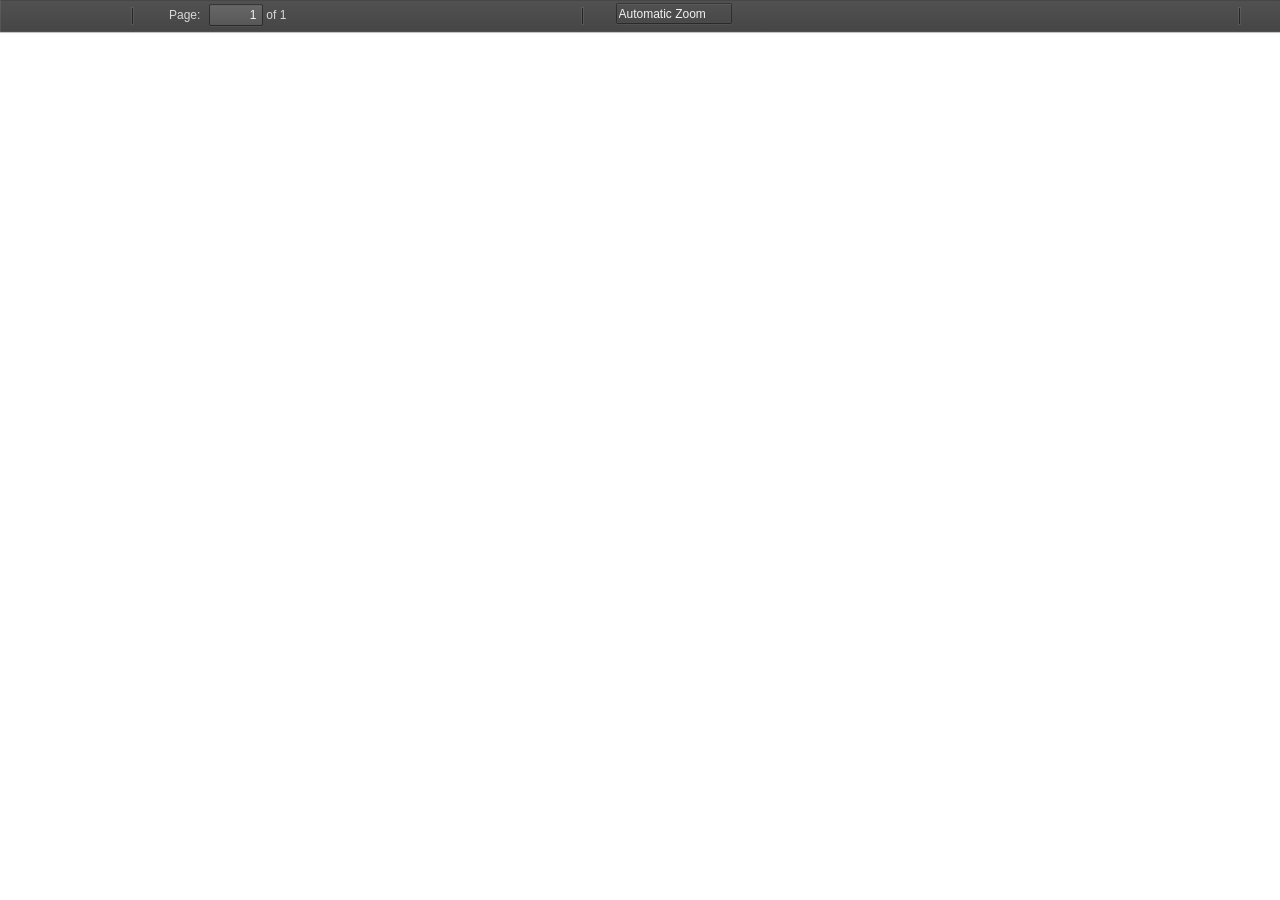
==== commit aa104844: "remove external deps" ====
--- a/a_003.html
+++ b/a_003.html
@@ -26,9 +26,9 @@
 <title>No Name</title>
 
 <link rel="stylesheet" href="a_data_003/viewer_1.1.480.css">
-<link rel="resource" type="application/l10n" href="https://ehubsoft.herokuapp.com/psviewer/pdfviewer/web/locale/locale.properties">
+<link rel="resource" type="application/l10n" href="pdfviewer/web/locale.properties">
 <script>
-var gworkerSrc='https://iblogbox.github.io/js/pdfviewer/pdf.worker_1.1.480.js';
+var gworkerSrc='pdfviewer/web/pdf.worker_1.1.480.js';
 var gcMapUrl='https://ehubsoft.herokuapp.com/psviewer/pdfviewer/web/cmaps/';
 </script>
 <script src="a_data_003/all_1.1.480.js"></script>
